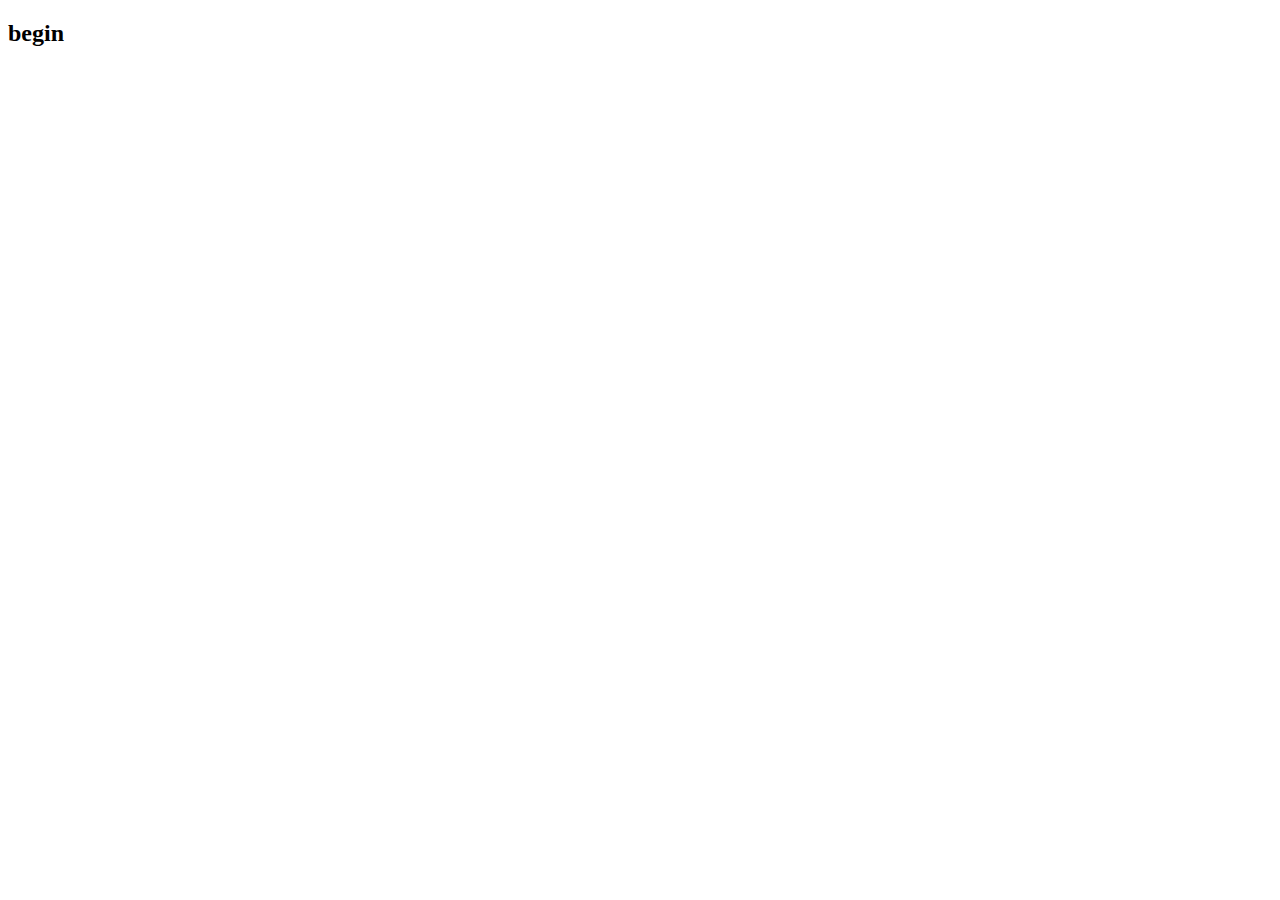
==== index.html @ dead19e0 "first" ====
<!DOCTYPE html>
<html lang="en">
<head>
    <meta charset="UTF-8">
    <meta name="viewport" content="width=device-width, initial-scale=1.0">
    <meta http-equiv="X-UA-Compatible" content="ie=edge">
    <title>Document</title>
</head>
<body>
    <h2>begin</h2>
</body>
</html>
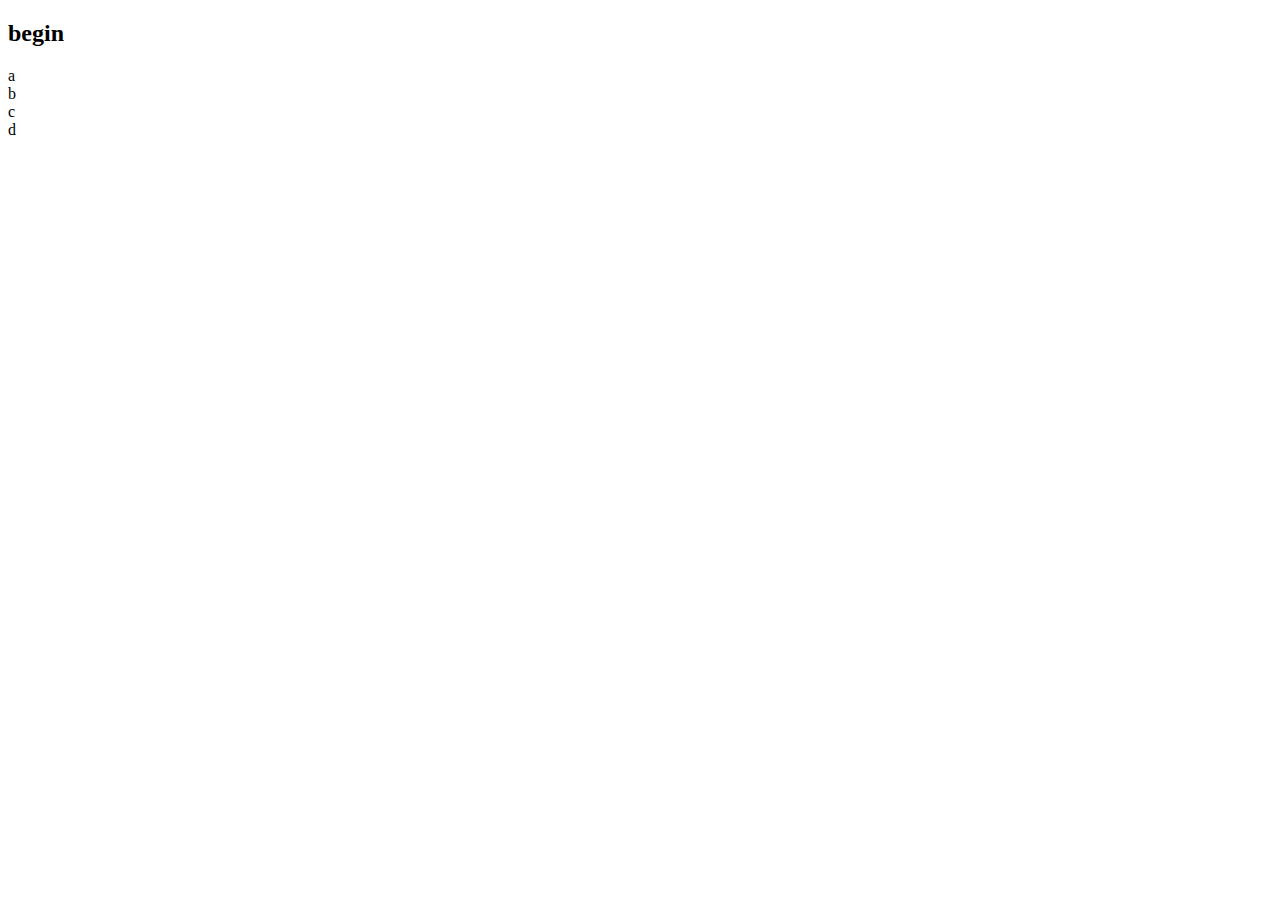
==== commit ee09871a: "second" ====
--- a/index.html
+++ b/index.html
@@ -8,5 +8,9 @@
 </head>
 <body>
     <h2>begin</h2>
+   <li>a</li>
+   <li>b</li>
+   <li>c</li>
+   <li>d</li>
 </body>
 </html>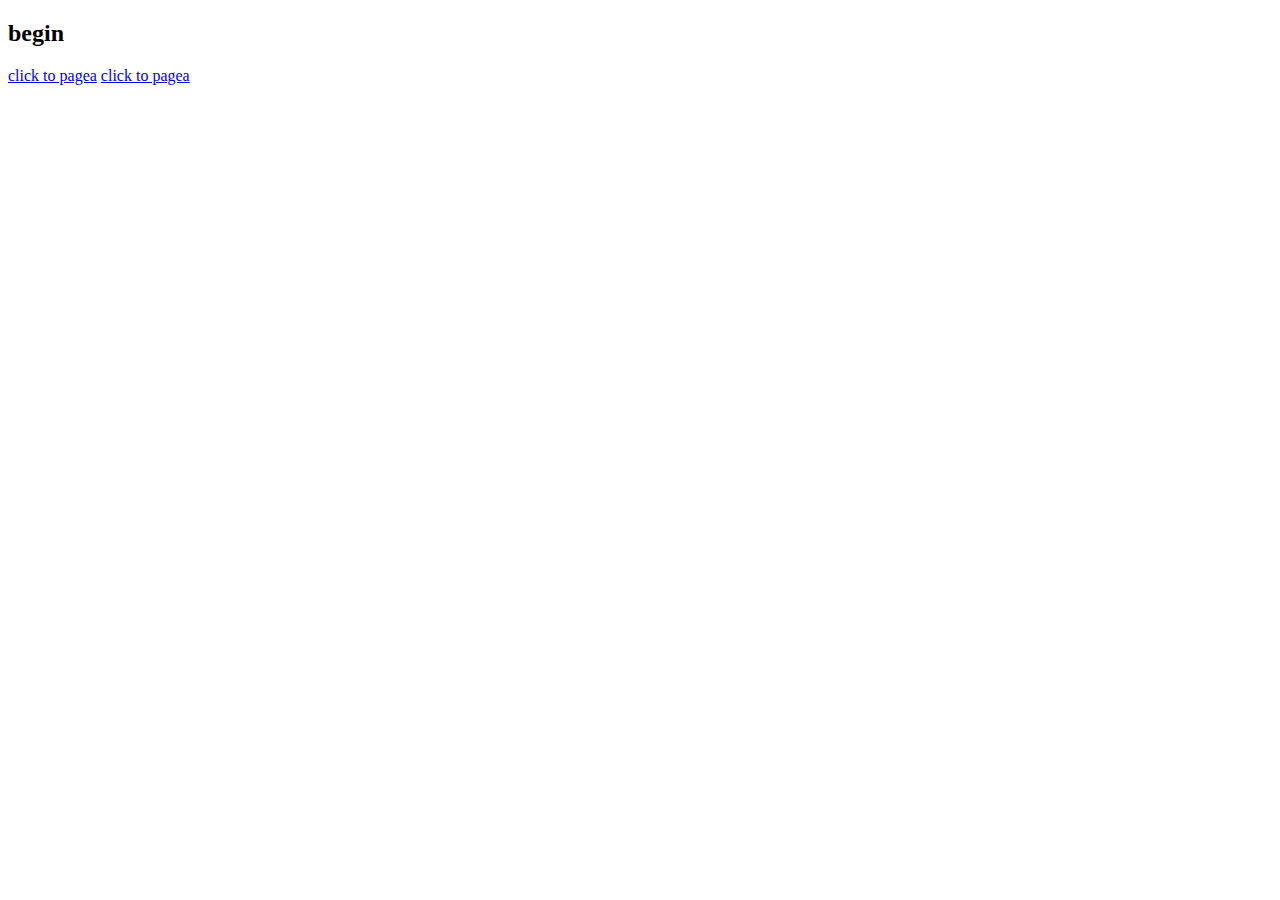
==== commit 2ff85888: "abi" ====
--- a/index.html
+++ b/index.html
@@ -8,9 +8,9 @@
 </head>
 <body>
     <h2>begin</h2>
-   <li>a</li>
-   <li>b</li>
-   <li>c</li>
-   <li>d</li>
+  
+   <a href="a.html">click to pagea</a>
+   <a href="b.html">click to pagea</a>
+
 </body>
 </html>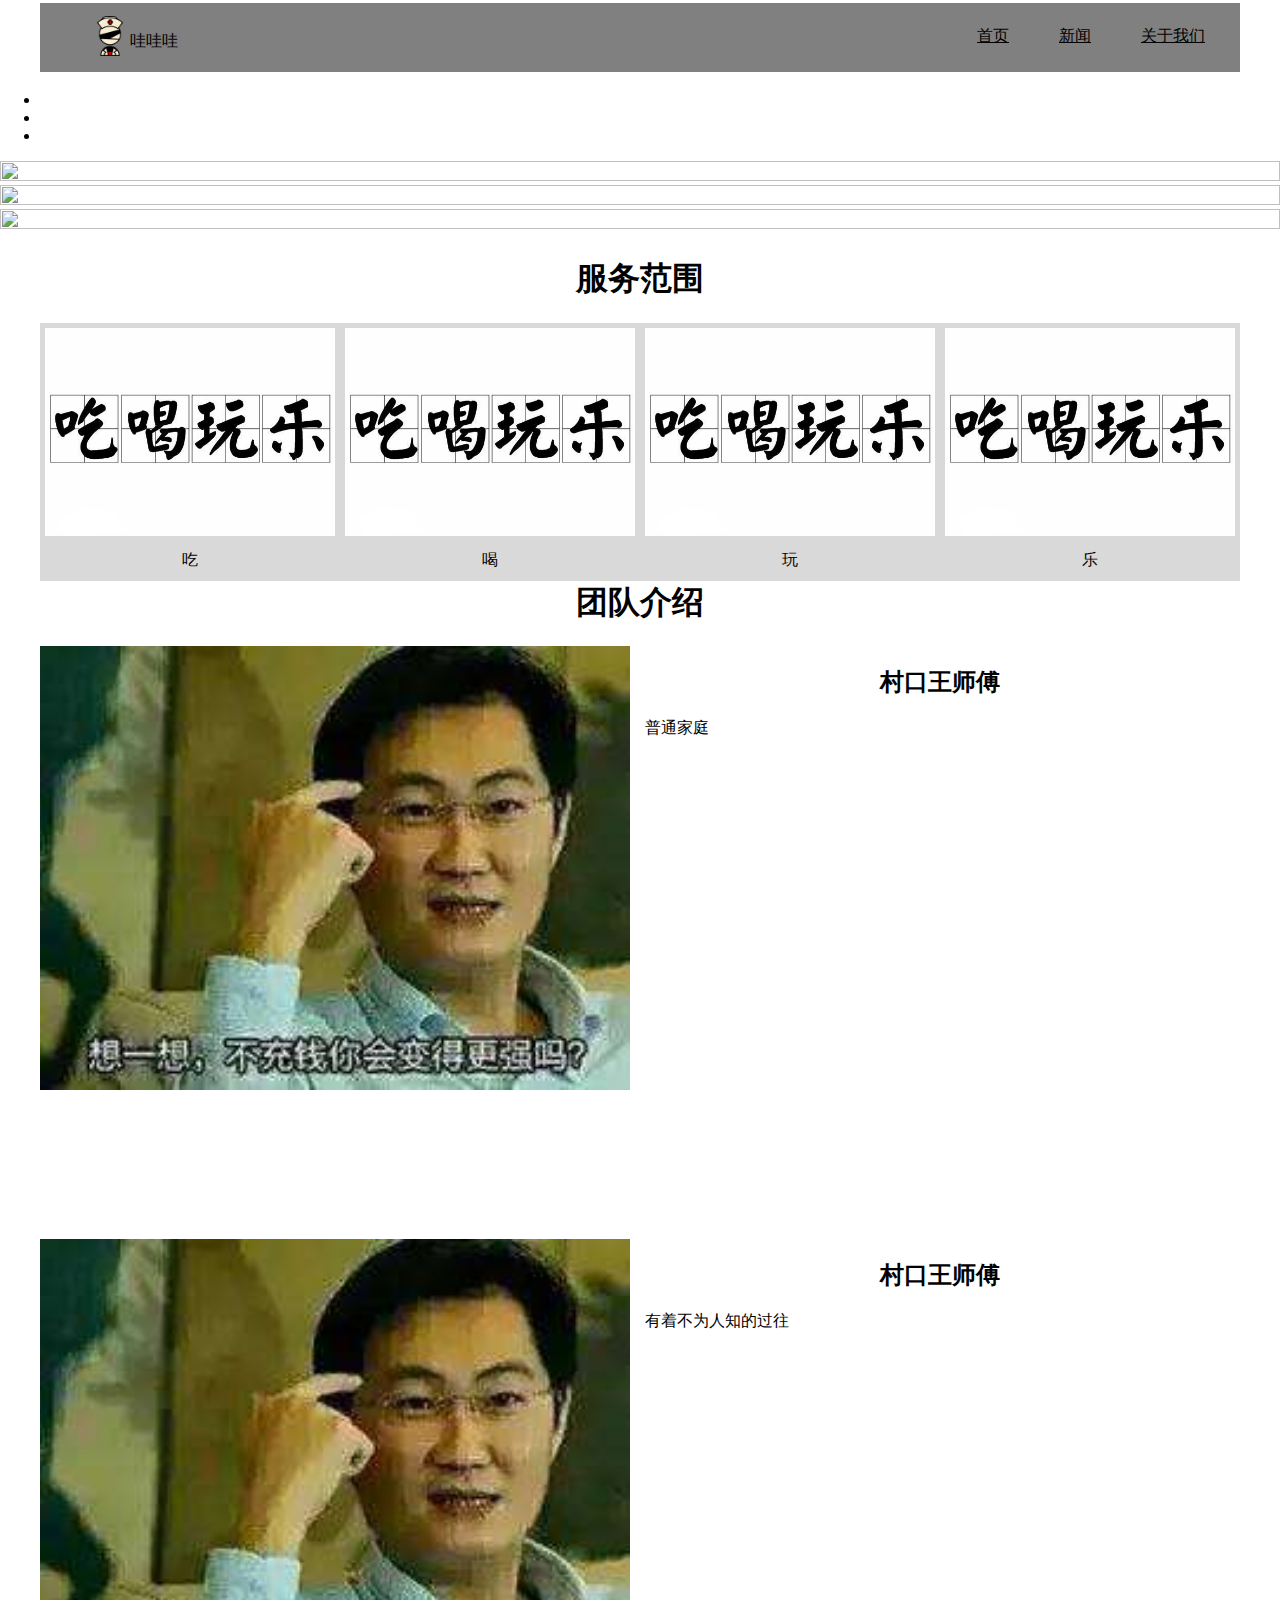
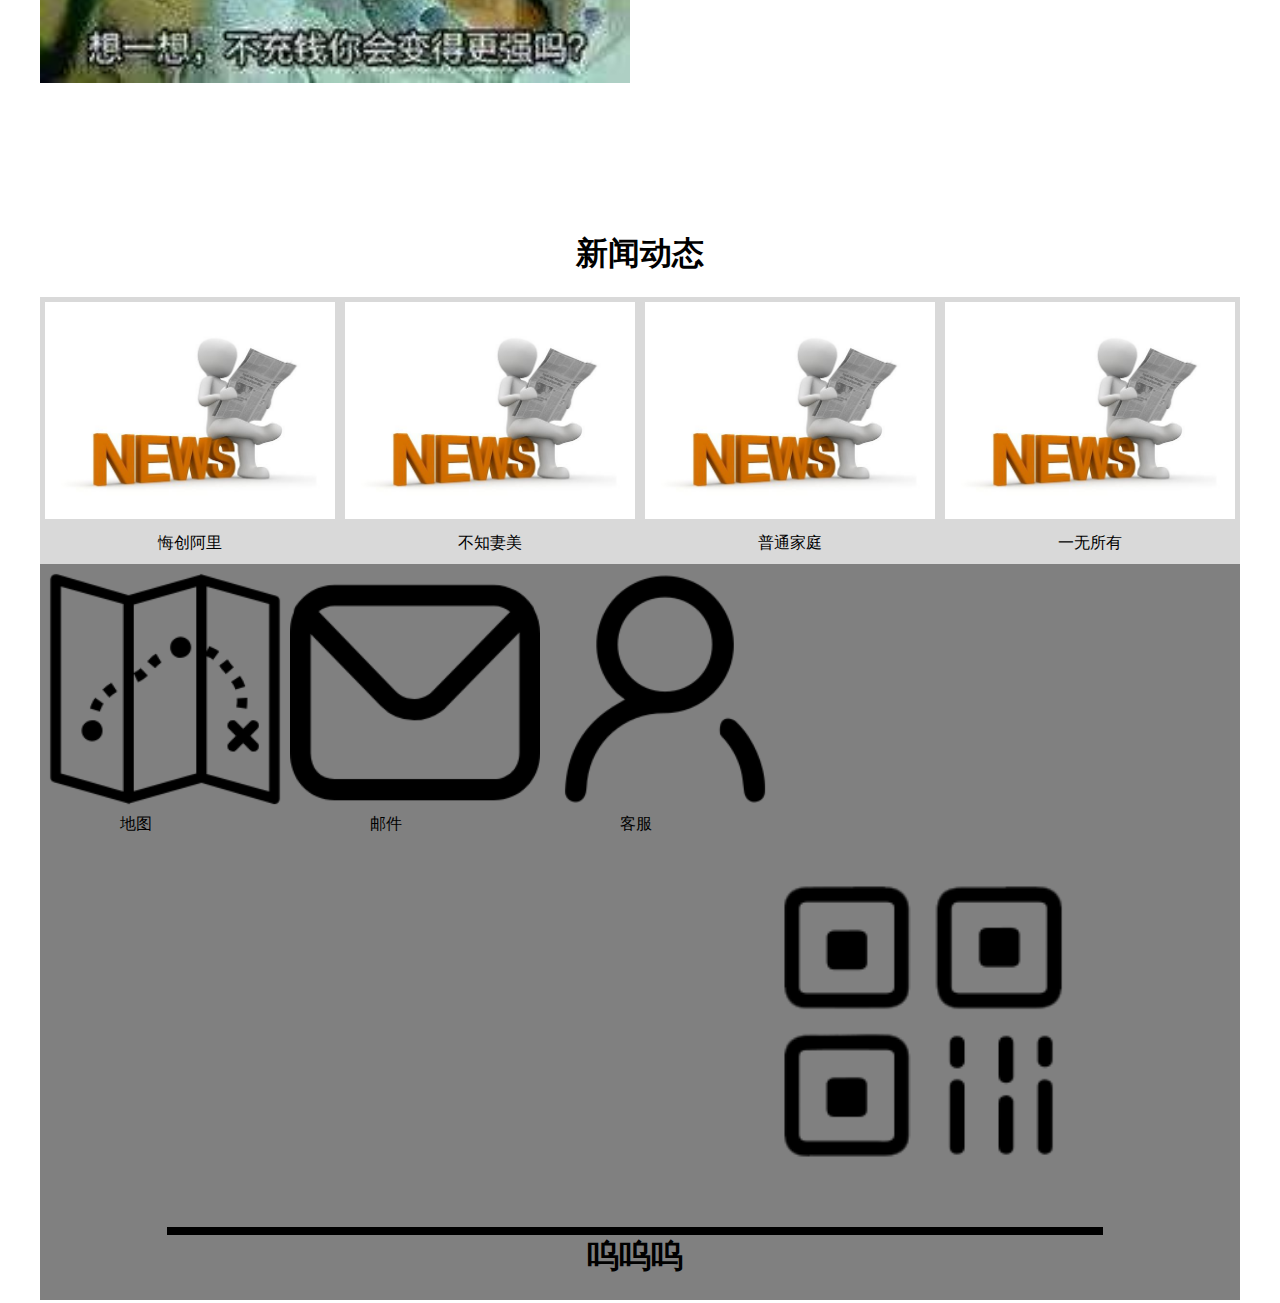
==== commit b3e28886: "wawawa" ====
--- a/index.html
+++ b/index.html
@@ -1,16 +1,184 @@
 <!DOCTYPE html>
 <html lang="en">
+
 <head>
     <meta charset="UTF-8">
     <meta name="viewport" content="width=device-width, initial-scale=1.0">
     <meta http-equiv="X-UA-Compatible" content="ie=edge">
-    <title>Document</title>
+    <title>首页</title>
+    <link rel="stylesheet" href="style/index.css">
+    <link rel="stylesheet" href="https://cdn.staticfile.org/twitter-bootstrap/4.3.1/css/bootstrap.min.css">
+    <script src="https://cdn.staticfile.org/jquery/3.2.1/jquery.min.js"></script>
+    <script src="https://cdn.staticfile.org/popper.js/1.15.0/umd/popper.min.js"></script>
+    <script src="https://cdn.staticfile.org/twitter-bootstrap/4.3.1/js/bootstrap.min.js"></script>
+
 </head>
+
 <body>
-    <h2>begin</h2>
-  
-   <a href="a.html">click to pagea</a>
-   <a href="b.html">click to pagea</a>
+    <div>
+        <table align=center width=1200 cellpadding=3 cellspacing=0 style="word-break:break-all">
+
+            <tr>
+                <td>
+
+                    <div id="tb">
+                        <img src="./tp/wa.png">哇哇哇
+                        <a href="about.html">关于我们</a>
+                        <a href="news.html">新闻</a>
+                        <a href="index.html">首页</a>
+                    </div>
+                </td>
+            </tr>
+        </table>
+
+        <div id="demo" class="carousel slide" data-ride="carousel">
+
+            <!-- 指示符 -->
+            <ul class="carousel-indicators">
+                <li data-target="#demo" data-slide-to="0" class="active"></li>
+                <li data-target="#demo" data-slide-to="1"></li>
+                <li data-target="#demo" data-slide-to="2"></li>
+            </ul>
+
+            <!-- 轮播图片 -->
+            <div class="carousel-inner">
+                <div class="carousel-item active">
+                    <img src="tp/wa.gif">
+                </div>
+                <div class="carousel-item">
+                    <img src="tp/wa.gif">
+                </div>
+                <div class="carousel-item">
+                    <img src="tp/wa.gif">
+                </div>
+            </div>
+
+            <!-- 左右切换按钮 -->
+            <a class="carousel-control-prev" href="#demo" data-slide="prev">
+                <span class="carousel-control-prev-icon"></span>
+            </a>
+            <a class="carousel-control-next" href="#demo" data-slide="next">
+                <span class="carousel-control-next-icon"></span>
+            </a>
+
+        </div>
+
+
+
+        <table align=center width=1200 cellpadding=3 cellspacing=0 style="word-break:break-all">
+
+            <tr>
+                <td>
+                    <h1>服务范围</h1>
+                    <div id="fw">
+                        <div id="a11">
+                            <img src="tp/快乐.jpg" alt="">
+                            <p>吃</p>
+                        </div>
+                        <div id="a11">
+                            <img src="tp/快乐.jpg" alt="">
+                            <p>喝</p>
+                        </div>
+                        <div id="a11">
+                            <img src="tp/快乐.jpg" alt="">
+                            <p>玩</p>
+                        </div>
+                        <div id="a11">
+                            <img src="tp/快乐.jpg" alt="">
+                            <p>乐</p>
+                        </div>
+
+                    </div>
+                    <h1>团队介绍</h1>
+                    <div id="tdjs">
+                        <div id="tdimg">
+                            <img src="tp/mht.jpg" alt="">
+                        </div>
+                        <div id="tdwz">
+                            <h2>村口王师傅</h2>
+                            <p>
+                                普通家庭
+                            </p>
+                        </div>
+
+                    </div>
+                    <div id="tdjs">
+                        <div id="tdimg">
+                            <img src="tp/mht.jpg" alt="">
+                        </div>
+                        <div id="tdwz">
+                            <h2>村口王师傅</h2>
+                            <p>
+                               有着不为人知的过往
+                            </p>
+                        </div>
+
+                    </div>
+                    <h1>新闻动态</h1>
+                    <div id="fw">
+                        <div id="a11">
+                            <img src="tp/新闻.jpg" alt="">
+                            <p>
+                                悔创阿里
+                                </p>
+                        </div>
+                        <div id="a11">
+                            <img src="tp/新闻.jpg" alt="">
+                            <p>
+                                不知妻美
+                                </p>
+                        </div>
+                        <div id="a11">
+                            <img src="tp/新闻.jpg" alt="">
+                            <p>
+                                普通家庭
+                                </p>
+                        </div>
+                        <div id="a11">
+                            <img src="tp/新闻.jpg" alt="">
+                            <p>
+                                一无所有
+                                </p>
+                        </div>
+
+                    </div>
+
+                    <div class="db">
+
+                        <div>
+                            <div id="dbimg">
+                                <div id="a1">
+                                    <img src="tp/地图.png" alt="">
+                                    <p>地图</p>
+                                </div>
+                                <div id="a1">
+                                    <img src="tp/邮件.png" alt="">
+                                    <p>邮件</p>
+                                </div>
+                                <div id="a1">
+                                    <img src="tp/kefu.png" alt="">
+                                    <p>客服</p>
+                                </div>
+
+                            </div>
+
+                            <div>
+                                <img src="tp/ico.png" alt="">
+                             
+                            </div>
+                        </div>
+
+                        <div>
+                            <h1>呜呜呜</h1>
+                        </div>
+
+                    </div>
+                </td>
+            </tr>
+        </table>
+    </div>
+
 
 </body>
+
 </html>--- a/style/index.css
+++ b/style/index.css
@@ -0,0 +1,126 @@
+.carousel-inner img {
+    width: 100%;
+    height: 100%;
+}
+body{
+    padding: 0px;
+    margin: 0px;
+}
+h1{
+    text-align: center;
+}
+#tb{
+    width: 1200px;
+    background-color: gray;
+    padding: 13px 0px 20px 0px ;
+}
+#tb img{
+    width: 40px;
+    height: 40px;
+    padding:0px 0px 0px 0px ;
+    margin: 0px 0px -10px 50px ;
+}
+#tb a{
+    float: right;
+    padding: 15px 15px 10px 15px;
+     margin: -5px 20px 0px 0px ;
+     color: #000;
+} 
+
+#tp img{
+    width: 100%;
+    padding: 0px;
+    margin: 0px;
+}
+#fw{
+    width: 1200px;
+    background-color: #d9d9d9;
+    text-align: center;
+    margin: 0px 0px 0px 0px;
+    
+}
+#fw img{
+    width: 290px;
+    padding: 0px;
+    margin: 0px;
+    padding:5px 0px 0px 0px ;
+}
+#fw p{
+    margin: 10px;
+    width: 280px;
+  
+}
+#a11{
+    float: left;
+    background-color: #d9d9d9;
+}
+#tdjs{
+    float: left;
+    width: 1200px;
+    margin: 0px 0px 0px 0px;
+    padding: 0px 0px 0px 0px ;
+}
+#tdimg{
+    float: left;
+    widows: 50%;
+    margin: 0px 15px 0px 0px ;
+}
+#tdimg img{
+    width: 590px;
+}
+#tdjs h2{
+    text-align: center;
+}
+
+#tdjs hr{
+    width: 100px;
+    height: 3px;
+    background-color: #000;
+}
+#tdwz{
+    float: left;
+    width: 590px;
+    height: 593px;
+}
+.db{
+    float: left;
+    width: 100%;
+    background-color: gray;
+    padding: 0px;
+    margin: 0px;
+
+}
+.db hr{
+    height: 4px;
+    background-color: purple;
+    padding-right: 10%;
+}
+.db img{
+    padding-right: 11.4%;
+    padding-top: 10px;
+    float: right;
+    width: 30%;
+}
+
+
+.db h1{
+    width: 78%;
+    text-align: center;
+    color:#000;
+    border-top: #000 solid 8px;
+    float: left;
+    margin-left: 10.6%;
+}
+#dbimg img{
+    width: 250px;
+    padding: 0px;
+    margin: 0px 0px 0px 0px ;
+    padding:0px 0px 0px 0px ;
+} 
+#a1 {
+    float: left; 
+}
+#a1 p{
+    width: 120px;
+    margin: 0px 0px 0px 80px ;
+}
